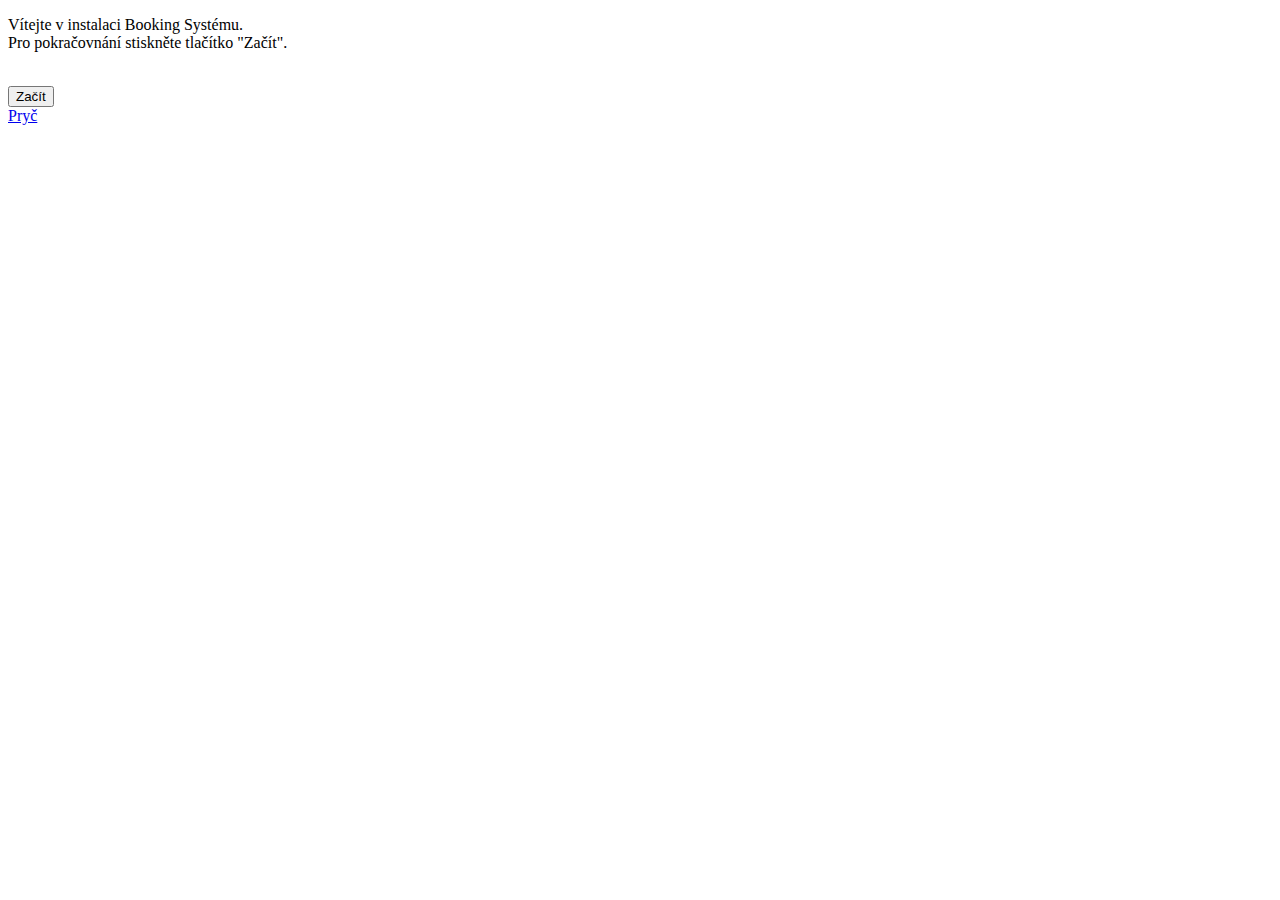
==== install.html @ 159f8907 "JS Split" ====
<!DOCTYPE html>
<html>
  <head>
		<meta charset="UTF-8" />
		<link rel="stylesheet" href="http://yui.yahooapis.com/pure/0.5.0/pure-min.css" />
		<link rel="stylesheet" type="text/css" href="Styles/style.css">
		<script src="Scripts/install.js"></script>
		<title>Booking System v2 - Instalace</title>
	</head>
	<body> 
		<div id="kroktext1" class="container">
			<p id="text">Vítejte v instalaci Booking Systému.<br>
			Pro pokračovnání stiskněte tlačítko "Začít".<br><br></p>
			<div class="right">
				<button class="pure-button" onclick="dalsiKrok('kroktext1','kroktext2')" >Začít</button>
			</div>
			<div class="left">
				<a class="pure-button" href="https://www.google.cz/">Pryč</a>
			</div>
		</div>
		
		<div id="kroktext2" class="container" style="display:none">
			<div class="left">Zadejte počet kurtů: </div>
			<div class="right"><input id="kurty" type="text" maxlength="2" size="2"></div><br>
			<div class="left">Zadejte rozmezí hodin provozu:&nbsp &nbsp &nbsp &nbsp</div>
			<div class="right"><input id="hodiny" type="text" maxlength="2" size="2"> - <input type="text" maxlength="2" size="2"></div>		
			<br><br><br><div class="right">
				<button class="pure-button" onclick="dalsiKrok('kroktext2','kroktext3')" >Další</button>
			</div>
			<div class="left">
				<button class="pure-button" onclick="predchoziKrok('kroktext2','kroktext1')" >Zpět</button>
			</div>
		</div>
		
		<div id="kroktext3" class="container" style="display:none">
			<p id="text">Zadejte počet kurtů2: </p>
			<div class="right">
				<button class="pure-button" onclick="dalsiKrok('kroktext3','kroktext4')" >Další</button>
			</div>
			<div class="left">
				<button class="pure-button" onclick="predchoziKrok('kroktext3','kroktext2')" >Zpět</button>
			</div>
		</div>
	</body>
</html>
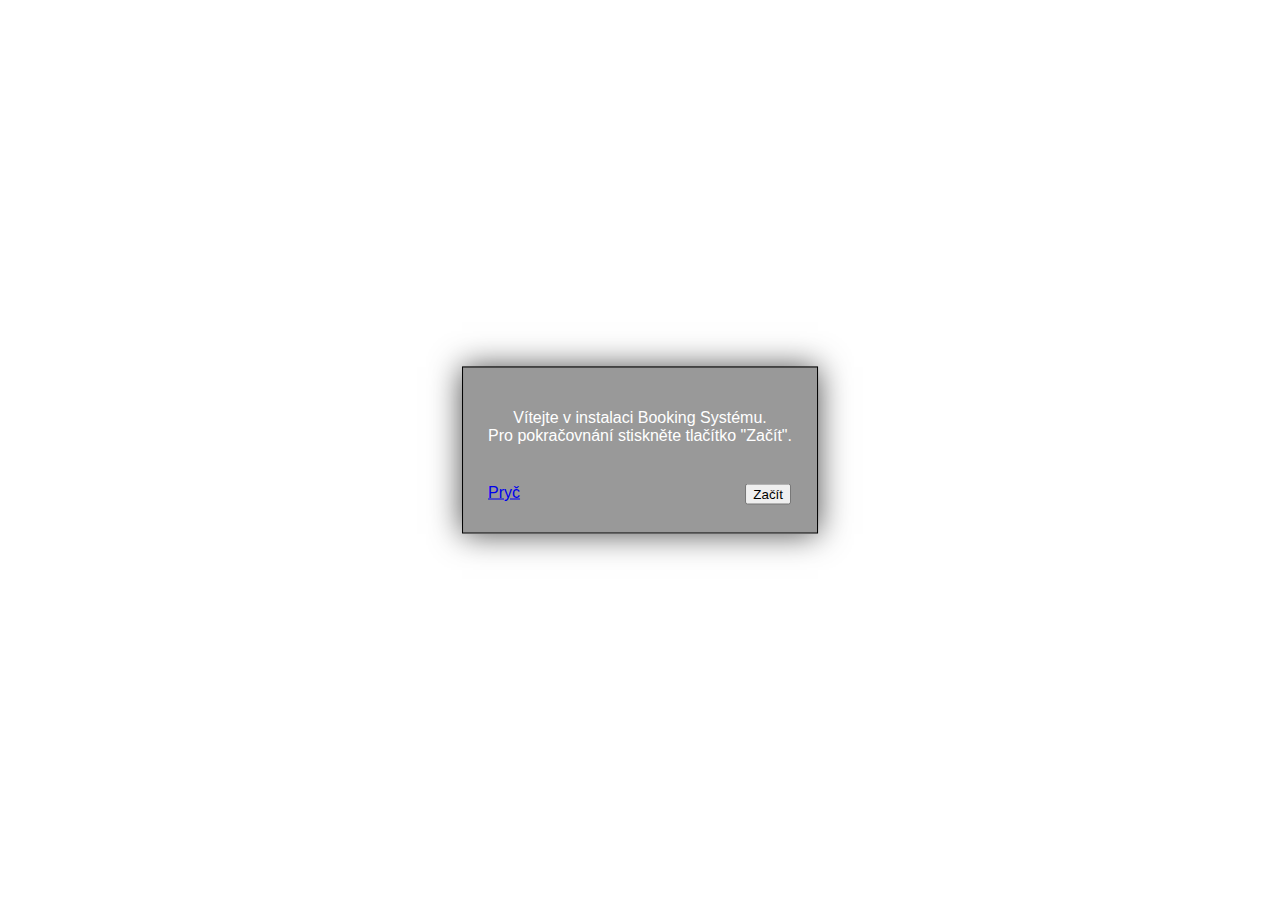
==== commit fa6aafc9: "Install stuff" ====
--- a/install.html
+++ b/install.html
@@ -23,9 +23,9 @@
 			<div class="left">Zadejte počet kurtů: </div>
 			<div class="right"><input id="kurty" type="text" maxlength="2" size="2"></div><br>
 			<div class="left">Zadejte rozmezí hodin provozu:&nbsp &nbsp &nbsp &nbsp</div>
-			<div class="right"><input id="hodiny" type="text" maxlength="2" size="2"> - <input type="text" maxlength="2" size="2"></div>		
+			<div class="right"><input id="hodiny" type="text" maxlength="2" size="2"> - <input id="hodiny2" type="text" maxlength="2" size="2"></div>		
 			<br><br><br><div class="right">
-				<button class="pure-button" onclick="dalsiKrok('kroktext2','kroktext3')" >Další</button>
+				<button class="pure-button" onclick="dalsiKrokKontrola1('kroktext2','kroktext3','kurty','hodiny','hodiny2')" >Další</button>
 			</div>
 			<div class="left">
 				<button class="pure-button" onclick="predchoziKrok('kroktext2','kroktext1')" >Zpět</button>
@@ -35,7 +35,7 @@
 		<div id="kroktext3" class="container" style="display:none">
 			<p id="text">Zadejte počet kurtů2: </p>
 			<div class="right">
-				<button class="pure-button" onclick="dalsiKrok('kroktext3','kroktext4')" >Další</button>
+				<button class="pure-button" onclick="dalsiKrokKontrola('kroktext2','kroktext3','kurty')" >Další</button>
 			</div>
 			<div class="left">
 				<button class="pure-button" onclick="predchoziKrok('kroktext3','kroktext2')" >Zpět</button>
--- a/Styles/style.css
+++ b/Styles/style.css
@@ -0,0 +1,53 @@
+body {
+	text-align: center;
+	background-image: url("../Images/Sunrise.jpg");
+	background-attachment: fixed;
+	background-size: cover;
+	font-family: "Lucida Sans Unicode", "Lucida Grande", sans-serif;
+}
+
+.container {
+	position: absolute;
+	left: 50%;
+	top: 50%;
+	transform: translate(-50%, -50%);
+	border: 1px solid black;
+
+	/*background-color: rgba(255, 172, 4, 0.3);*/
+	background-color: rgba(0, 0, 0, 0.4);
+	padding: 25px;
+	color: white;
+	text-align: center;
+	box-shadow: 0 0 30px rgba(0, 0, 0, 0.7);
+}
+
+.center	{
+	float: center;
+	margin: 5px 1px 3px 0px;
+}
+
+.right {
+	float: right;
+	margin: 5px 1px 3px 0px;
+}
+
+.left{
+	float: left;
+	margin: 5px 1px 3px 0px;
+}
+
+input	{
+	-webkit-transition: all 0.30s ease-in-out;
+	-moz-transition: all 0.30s ease-in-out;
+	-ms-transition: all 0.30s ease-in-out;
+	-o-transition: all 0.30s ease-in-out;
+	outline: none;
+	padding: 3px 0px 3px 3px;
+	border: 1px solid #DDDDDD;
+}
+
+input:focus	{
+	box-shadow: 0 0 5px rgba(81, 203, 238, 1);
+	padding: 3px 0px 3px 3px;
+	border: 1px solid rgba(81, 203, 238, 1);
+}